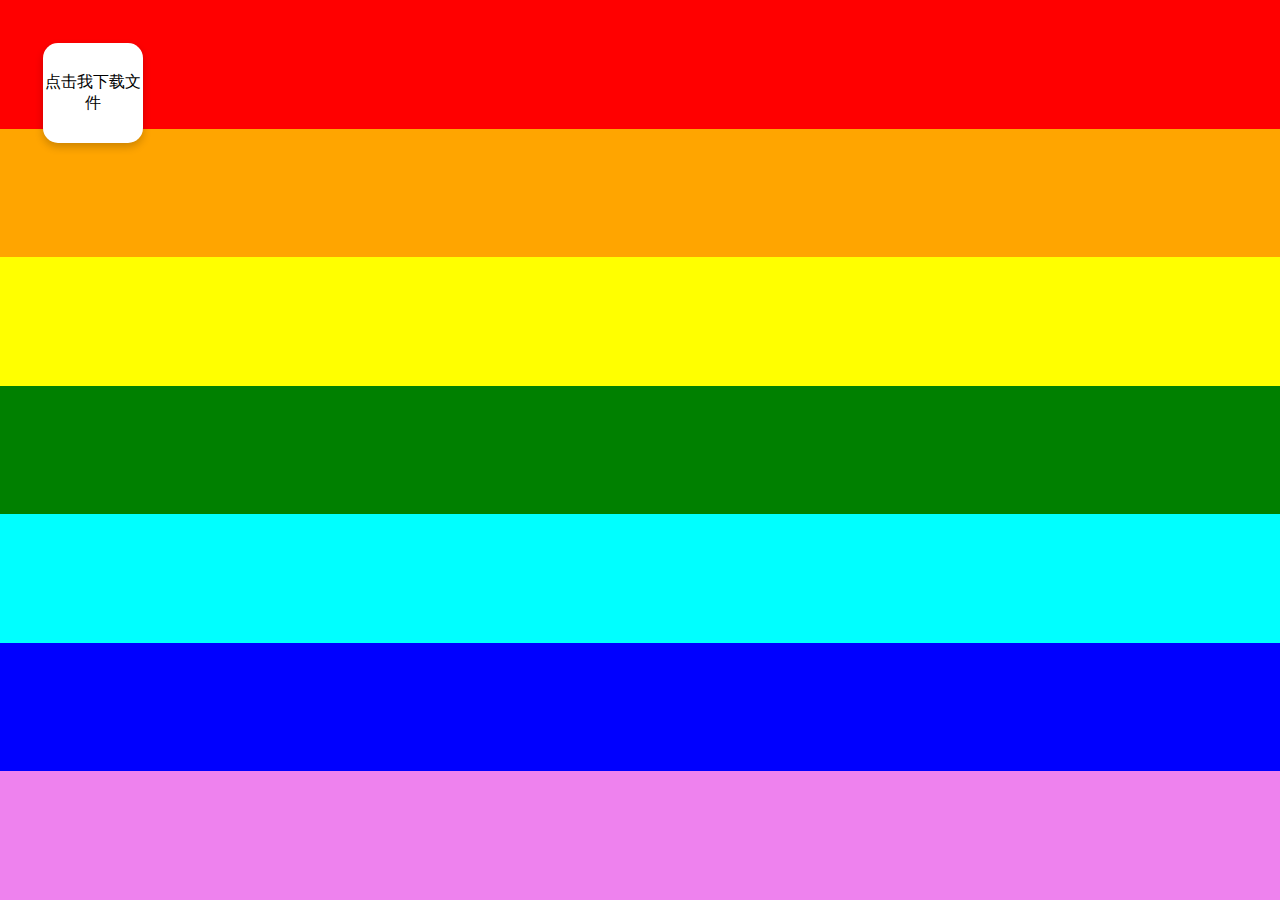
==== index.html @ 70d8c31a "Add files via upload" ====
<!DOCTYPE html>
<html lang="zh">
<head>
    <meta charset="UTF-8">
    <title>彩虹背景的动态卡片</title>
    <link rel="stylesheet" href="style.css">
</head>
<body>
    <div id="movingCard" class="card">
        <a href="file.zip" download="file.zip">点击我下载文件</a>
    </div>
    <script src="script.js"></script>
</body>
</html>
---- style.css ----
/* 设置整个页面的样式 */
body {
    margin: 0; /* 移除默认边距 */
    height: 100vh; /* 设置高度为视窗的高度 */
    margin: 0;
    height: 100vh;
    background: linear-gradient(
        to bottom, 
        red 0%, red 14.28%, 
        orange 14.28%, orange 28.57%, 
        yellow 28.57%, yellow 42.85%, 
        green 42.85%, green 57.14%, 
        cyan 57.14%, cyan 71.42%, 
        blue 71.42%, blue 85.71%, 
        violet 85.71%, violet 100%
    );
}

/* 设置方形卡片的样式，添加圆角 */
.card {
    position: absolute; /* 绝对定位 */
    width: 100px; /* 卡片宽度 */
    height: 100px; /* 卡片高度 */
    background-color: white; /* 卡片背景颜色 */
    border-radius: 15px; /* 圆角边框 */
    box-shadow: 0 4px 8px rgba(0, 0, 0, 0.2); /* 添加阴影效果 */
    display: flex; /* 使用Flexbox进行布局 */
    align-items: center; /* 垂直居中内容 */
    justify-content: center; /* 水平居中内容 */
    text-align: center; /* 文本居中 */
    color: black; /* 文本颜色 */
    font-size: 16px; /* 文本字体大小 */
}

/* 设置卡片内部链接的样式 */
.card a {
    text-decoration: none; /* 去除下划线 */
    color: black; /* 链接文本颜色 */
}
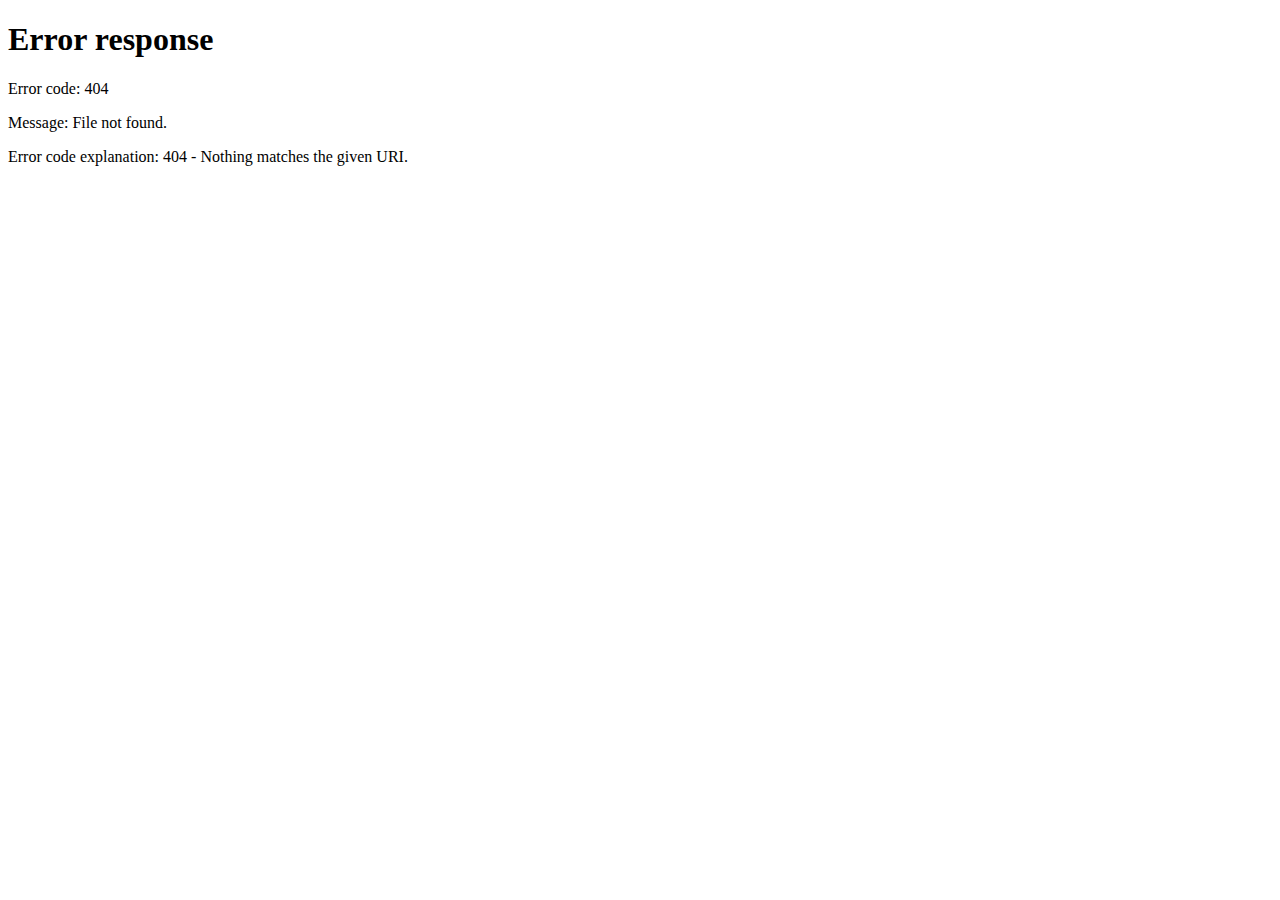
==== commit b9eb6032: "Add files via upload" ====
--- a/index.html
+++ b/index.html
@@ -1,14 +1,26 @@
 <!DOCTYPE html>
-<html lang="zh">
+<html lang="zh-CN">
 <head>
     <meta charset="UTF-8">
-    <title>彩虹背景的动态卡片</title>
-    <link rel="stylesheet" href="style.css">
+    <meta name="viewport" content="width=device-width, initial-scale=1.0">
+    <title>随机跳转网页</title>
+    <script>
+        window.onload = function() {
+            // 定义两个目标网页的相对路径
+            var urls = [
+                "./Gallery-main1/index.html", // 第一个目标网页
+                "./Gallery-main2/index.html"  // 第二个目标网页
+            ];
+
+            // 随机选择一个网址
+            var randomIndex = Math.floor(Math.random() * urls.length);
+
+            // 跳转到选中的网页
+            window.location.href = urls[randomIndex];
+        };
+    </script>
 </head>
 <body>
-    <div id="movingCard" class="card">
-        <a href="file.zip" download="file.zip">点击我下载文件</a>
-    </div>
-    <script src="script.js"></script>
+    <h1>正在跳转，请稍候...</h1>
 </body>
 </html>
